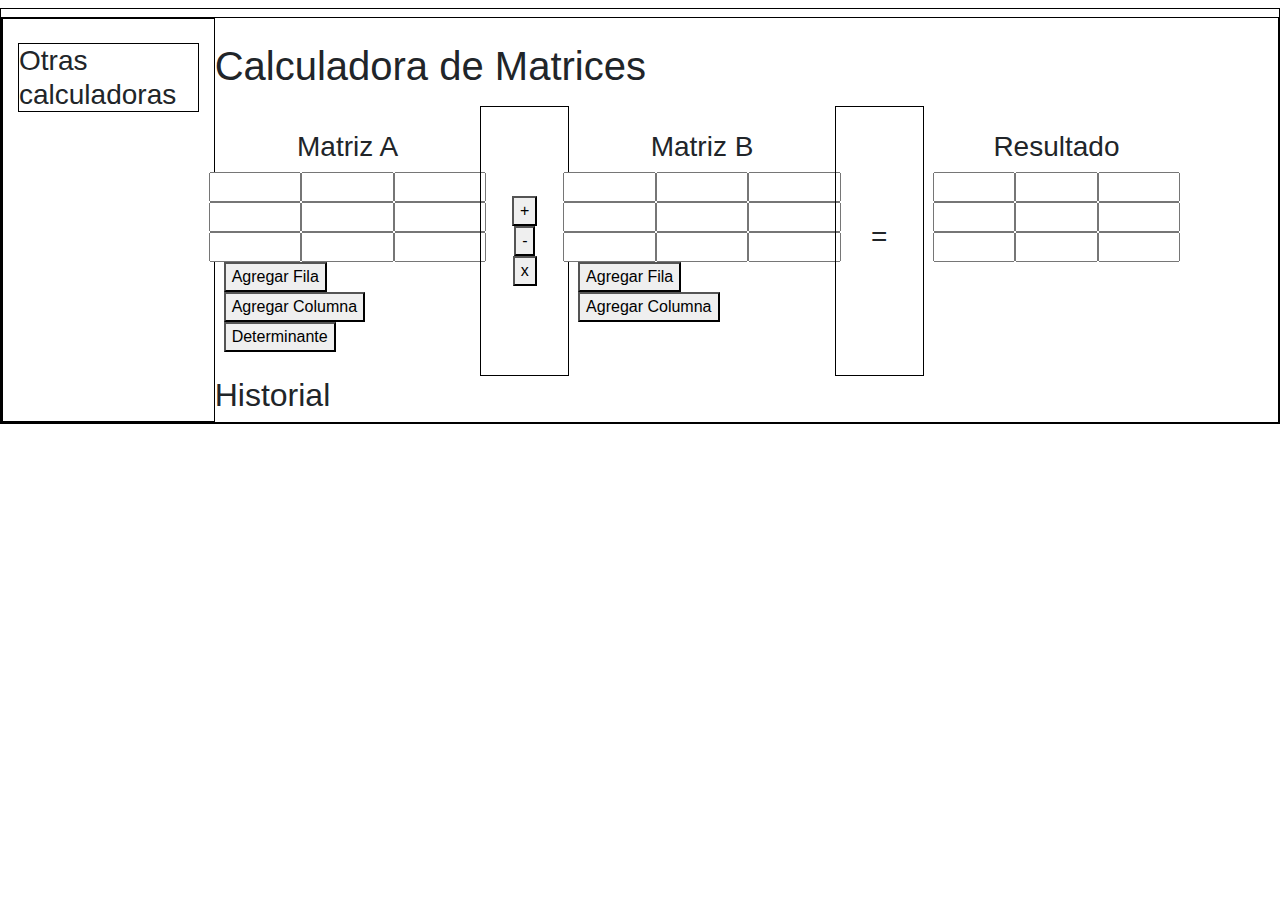
==== matrix.html @ 0924a13b "HandleArrowKeys up and down working" ====
<!DOCTYPE html>
<html lang="en">
<head>
    <meta charset="UTF-8">
    <meta name="viewport" content="width=device-width, initial-scale=1.0">
    <link rel="stylesheet" href="style.css">
    <link rel="stylesheet" href="https://cdn.jsdelivr.net/npm/bootstrap@4.3.1/dist/css/bootstrap.min.css" integrity="sha384-ggOyR0iXCbMQv3Xipma34MD+dH/1fQ784/j6cY/iJTQUOhcWr7x9JvoRxT2MZw1T" crossorigin="anonymous">
    <title>Calculadora de Matrices</title>
</head>
<body>

    <div class="container-fluid mt-2 borde">
        <!--Menú lateral izquierdo-->
        <div class="row mt-2 borde">
            <div class="col-md-2 borde ps-4">
                <h3 class="borde mt-4">Otras calculadoras</h3>
            </div>

        <!--Zona de matrices y cálculos-->
        <div class="col-md-10">
            <div class="row mt-4">
                <h1>Calculadora de Matrices</h1>
            </div>
            <div class="row mt-2">
                <div class="col-md-3 p-4">
                    <div class="row">
                        <form id="matrixForm">
                            <div id="matrixInputsA">
                                <h3 class="text-center">Matriz A</h2>
                                <div class="matrix-input-container">
                                    <!-- Campos de entrada de matriz A se generarán aquí dinámicamente -->
                                </div>
                            </div>
                    </div>
                    <div class="row">
                        <button type="button" id="add-row-A">Agregar Fila</button>
                    </div>
                    <div class="row">
                        <button type="button" id="add-col-A">Agregar Columna</button>
                    </div>
                    <div class="row">
                        <button type="button" id="determinant-A">Determinante</button>
                    </div>
                </div>
                <div class="col-md-1 d-flex flex-column align-items-center justify-content-center borde">
                    <div class="row">
                        <div class="col">
                            <button type="button" id="additionButton">+</button>
                        </div>
                    </div>
                    <div class="row">
                        <div class="col">
                            <button type="button" id="substractionButton">-</button>
                        </div> 
                    </div>
                    <div class="row">
                        <div class="col">
                            <button type="button" id="multiplicationButton">x</button>
                        </div>
                    </div>
                </div>
                <div class="col-md-3 p-4">
                    <div class="row">
                        <form id="matrixFormB">
                            <div id="matrixInputsB">
                                <h3 class="text-center">Matriz B</h2>
                                <div class="matrix-input-container">
                                <!-- Campos de entrada de matriz A se generarán aquí dinámicamente -->
                                </div>
                            </div>
                    </div>
                    <div class="row">
                            <button type="button" id="add-row-B">Agregar Fila</button>
                        </div>
                        
                    
                    <div class="row">
                        <button type="button" id="add-col-B">Agregar Columna</button>
                    </div>
                    
                </div>
                <div class="col-md-1 d-flex flex-column align-items-center justify-content-center borde">
                    <h3>=</h3>
                </div> 
                <div class="col-md-3 p-4">
                    <div id="result">
                        <h3 class="text-center">Resultado</h2>
                        <div class="matrix-input-container"></div>
                    </div>
                </div>
     
                </div>
                <div class="row">
                    <div class="col" id="history">
                        <div class="row">
                            <h2>Historial</h3>
                        </div>
                        <div class="row">

                        </div>
                    </div>
                </div>
                

            </div>
        </div>
    </div>
    <script src="matrix_calculator.js"></script>
    <script src="determinantTest.js"></script>
    <script>
        // Initialize Jasmine
        jasmine.getEnv().addReporter(new jasmine.HtmlReporter());
        jasmine.getEnv().execute();
    </script>
    
</body>
</html>
---- style.css ----
.borde {
    border: 1px solid black;

}
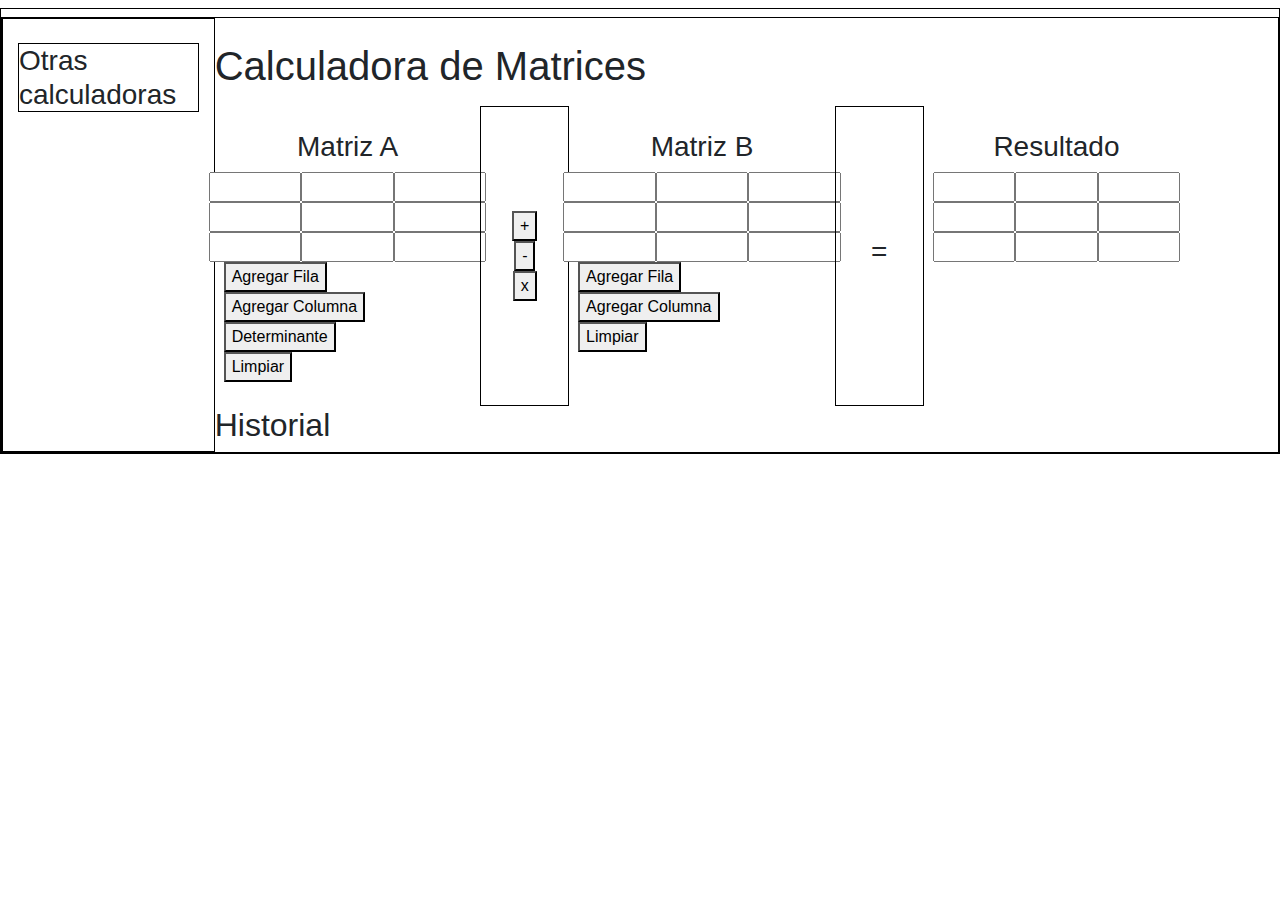
==== commit 628d0594: "Clean matrix" ====
--- a/matrix.html
+++ b/matrix.html
@@ -41,6 +41,9 @@
                     <div class="row">
                         <button type="button" id="determinant-A">Determinante</button>
                     </div>
+                    <div class="row">
+                        <button type="button" id="clean-matrixA">Limpiar</button>
+                    </div>
                 </div>
                 <div class="col-md-1 d-flex flex-column align-items-center justify-content-center borde">
                     <div class="row">
@@ -77,6 +80,9 @@
                     <div class="row">
                         <button type="button" id="add-col-B">Agregar Columna</button>
                     </div>
+                    <div class="row">
+                        <button type="button" id="clean-matrixB">Limpiar</button>
+                    </div>
                     
                 </div>
                 <div class="col-md-1 d-flex flex-column align-items-center justify-content-center borde">
@@ -105,13 +111,6 @@
             </div>
         </div>
     </div>
-    <script src="matrix_calculator.js"></script>
-    <script src="determinantTest.js"></script>
-    <script>
-        // Initialize Jasmine
-        jasmine.getEnv().addReporter(new jasmine.HtmlReporter());
-        jasmine.getEnv().execute();
-    </script>
-    
+    <script src="matrix_calculator.js"></script>    
 </body>
 </html>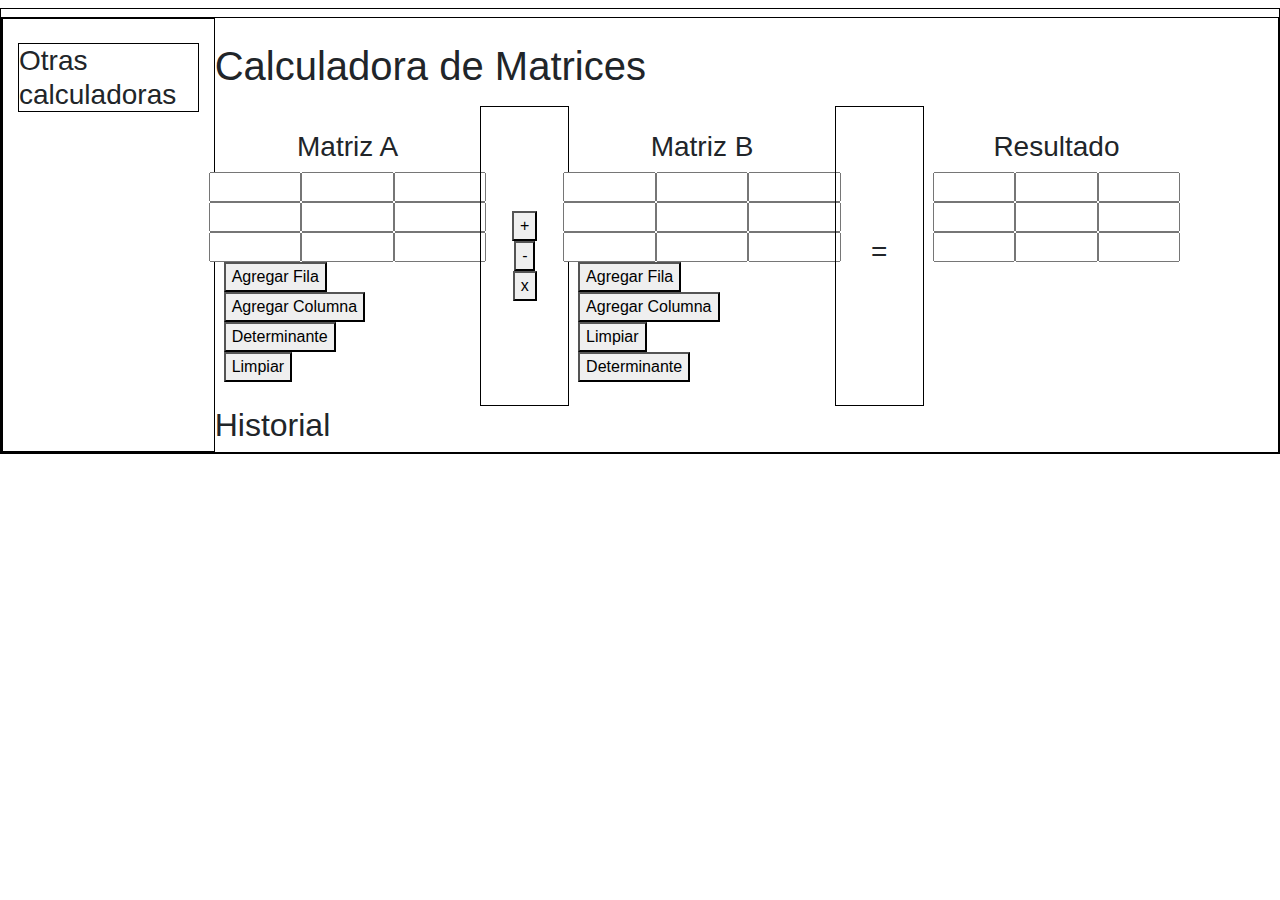
==== commit f719f76b: "Determinant button on matrix B" ====
--- a/matrix.html
+++ b/matrix.html
@@ -83,6 +83,9 @@
                     <div class="row">
                         <button type="button" id="clean-matrixB">Limpiar</button>
                     </div>
+                    <div class="row">
+                        <button type="button" id="determinant-B">Determinante</button>
+                    </div>
                     
                 </div>
                 <div class="col-md-1 d-flex flex-column align-items-center justify-content-center borde">
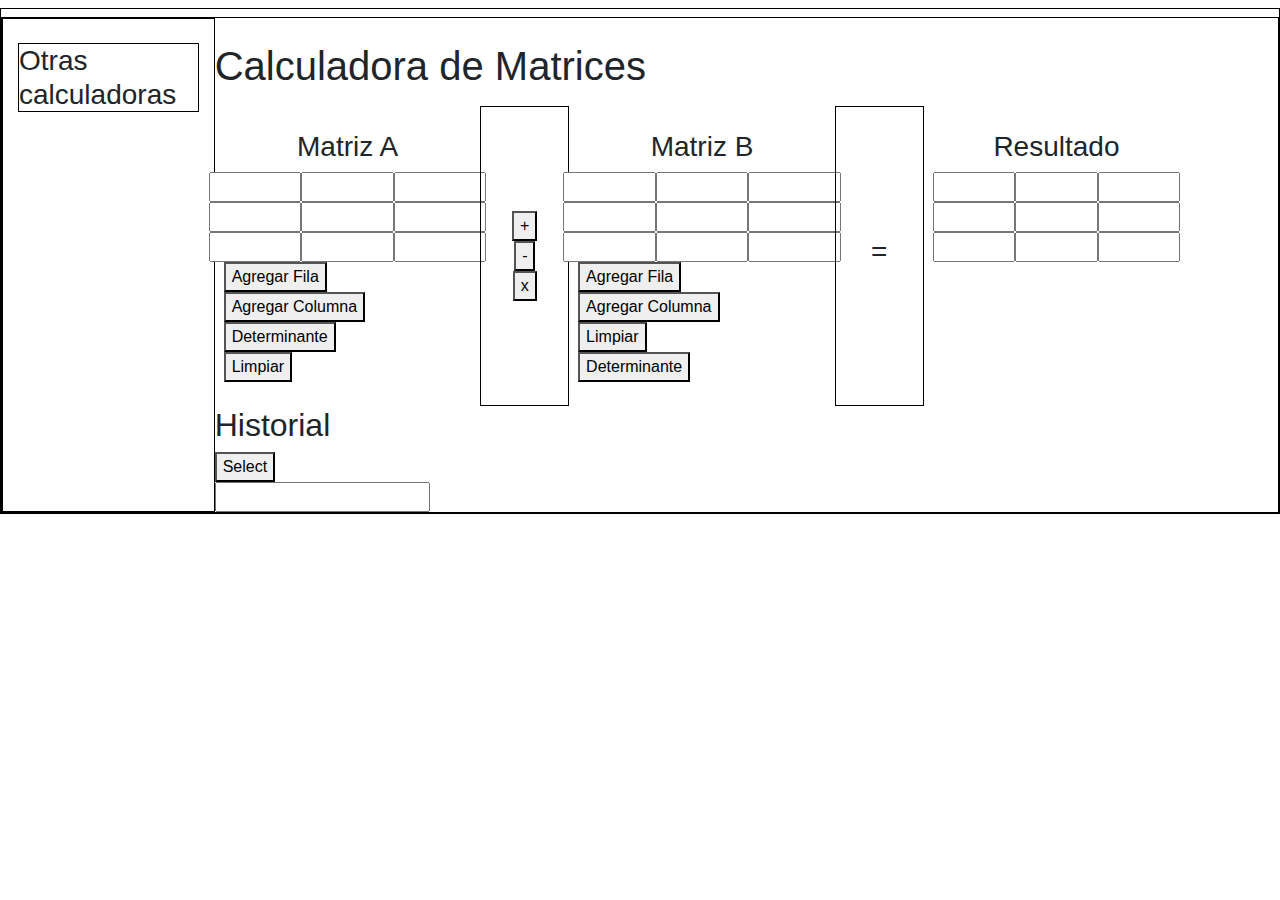
==== commit ed8ab4a6: "Select on keypress working!!!" ====
--- a/matrix.html
+++ b/matrix.html
@@ -87,6 +87,7 @@
                         <button type="button" id="determinant-B">Determinante</button>
                     </div>
                     
+                    
                 </div>
                 <div class="col-md-1 d-flex flex-column align-items-center justify-content-center borde">
                     <h3>=</h3>
@@ -107,9 +108,15 @@
                         <div class="row">
 
                         </div>
+                        <div class="row">
+                            <button type="button" id="button-test">Select</button>
+                        </div>
+                        <div class="row">
+                            <input type="text" id="input-text">
+                        </div>
                     </div>
                 </div>
-                
+
 
             </div>
         </div>
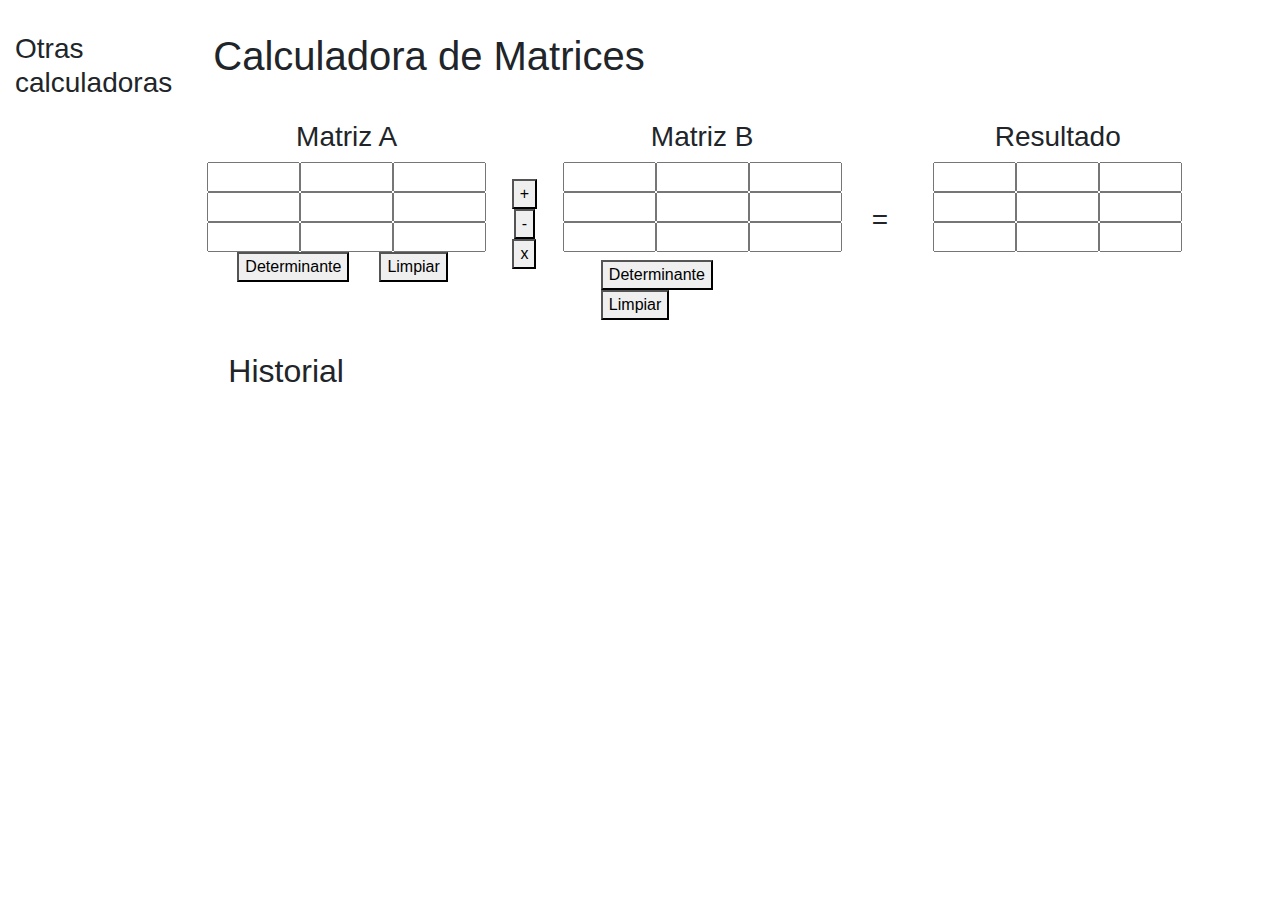
==== commit 0af5e721: "Updates" ====
--- a/matrix.html
+++ b/matrix.html
@@ -3,7 +3,7 @@
 <head>
     <meta charset="UTF-8">
     <meta name="viewport" content="width=device-width, initial-scale=1.0">
-    <link rel="stylesheet" href="style.css">
+    
     <link rel="stylesheet" href="https://cdn.jsdelivr.net/npm/bootstrap@4.3.1/dist/css/bootstrap.min.css" integrity="sha384-ggOyR0iXCbMQv3Xipma34MD+dH/1fQ784/j6cY/iJTQUOhcWr7x9JvoRxT2MZw1T" crossorigin="anonymous">
     <title>Calculadora de Matrices</title>
 </head>
@@ -33,16 +33,12 @@
                             </div>
                     </div>
                     <div class="row">
-                        <button type="button" id="add-row-A">Agregar Fila</button>
-                    </div>
-                    <div class="row">
-                        <button type="button" id="add-col-A">Agregar Columna</button>
-                    </div>
-                    <div class="row">
-                        <button type="button" id="determinant-A">Determinante</button>
-                    </div>
-                    <div class="row">
-                        <button type="button" id="clean-matrixA">Limpiar</button>
+                        <div class="col">
+                            <button type="button" id="determinant-A">Determinante</button>
+                        </div>
+                        <div class="col">
+                            <button type="button" id="clean-matrixA">Limpiar</button>
+                        </div>        
                     </div>
                 </div>
                 <div class="col-md-1 d-flex flex-column align-items-center justify-content-center borde">
@@ -72,22 +68,14 @@
                                 </div>
                             </div>
                     </div>
-                    <div class="row">
-                            <button type="button" id="add-row-B">Agregar Fila</button>
+                    <div class="row p-2">
+                        <div class="col">
+                            <button type="button" id="determinant-B">Determinante</button>
                         </div>
-                        
-                    
-                    <div class="row">
-                        <button type="button" id="add-col-B">Agregar Columna</button>
-                    </div>
-                    <div class="row">
-                        <button type="button" id="clean-matrixB">Limpiar</button>
-                    </div>
-                    <div class="row">
-                        <button type="button" id="determinant-B">Determinante</button>
-                    </div>
-                    
-                    
+                        <div class="col">
+                            <button type="button" id="clean-matrixB">Limpiar</button>
+                        </div>
+                    </div>                    
                 </div>
                 <div class="col-md-1 d-flex flex-column align-items-center justify-content-center borde">
                     <h3>=</h3>
@@ -101,19 +89,12 @@
      
                 </div>
                 <div class="row">
+                    <div class="col">
+                        <h2>Historial</h2>
+                    </div>
+                </div>
+                <div class="row">
                     <div class="col" id="history">
-                        <div class="row">
-                            <h2>Historial</h3>
-                        </div>
-                        <div class="row">
-
-                        </div>
-                        <div class="row">
-                            <button type="button" id="button-test">Select</button>
-                        </div>
-                        <div class="row">
-                            <input type="text" id="input-text">
-                        </div>
                     </div>
                 </div>
 
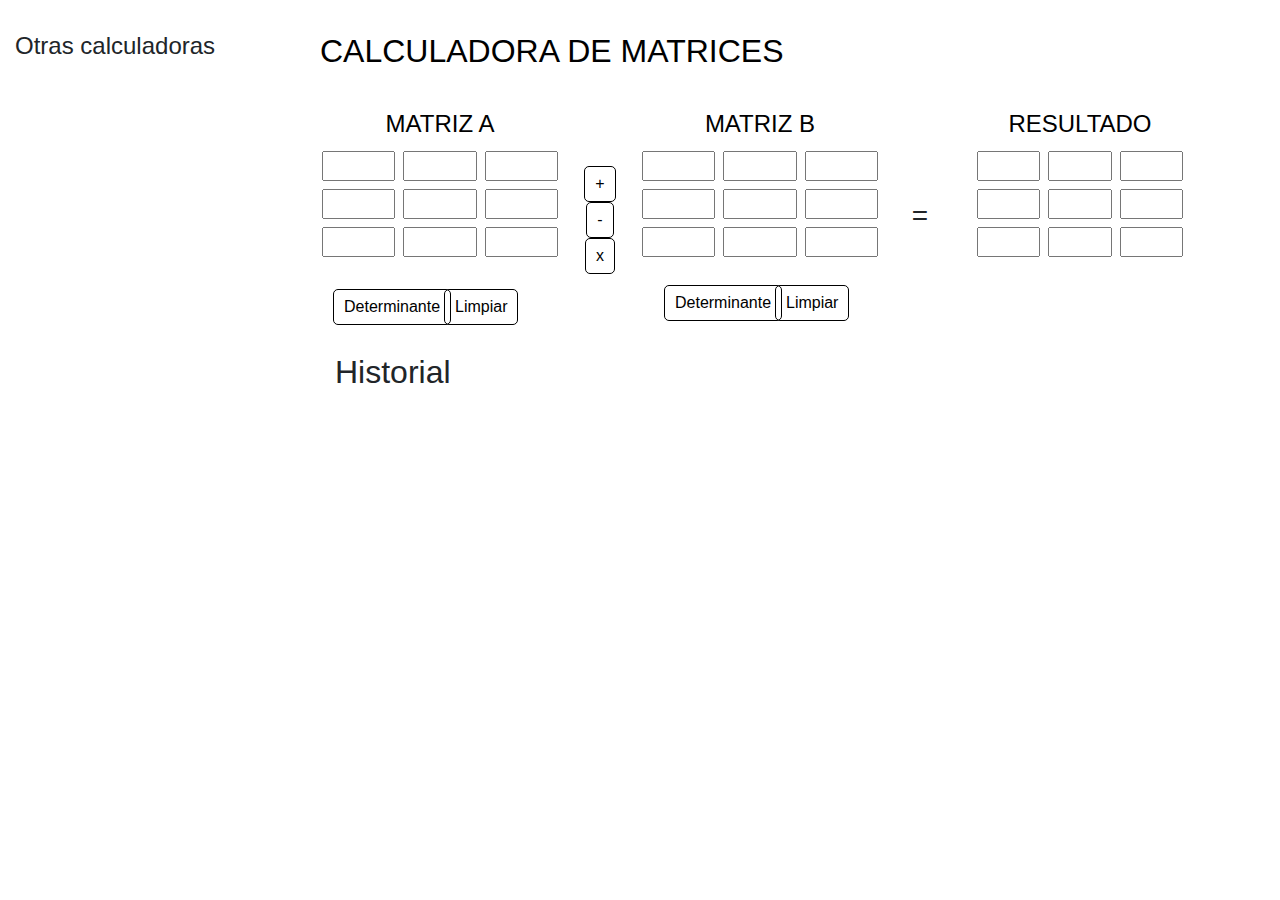
==== commit 6e8ef677: "CSS styling" ====
--- a/matrix.html
+++ b/matrix.html
@@ -3,58 +3,57 @@
 <head>
     <meta charset="UTF-8">
     <meta name="viewport" content="width=device-width, initial-scale=1.0">
-    
+    <link rel="stylesheet" href="style.css">
     <link rel="stylesheet" href="https://cdn.jsdelivr.net/npm/bootstrap@4.3.1/dist/css/bootstrap.min.css" integrity="sha384-ggOyR0iXCbMQv3Xipma34MD+dH/1fQ784/j6cY/iJTQUOhcWr7x9JvoRxT2MZw1T" crossorigin="anonymous">
     <title>Calculadora de Matrices</title>
 </head>
 <body>
-
-    <div class="container-fluid mt-2 borde">
+    <div class="container-fluid mt-2">
         <!--Menú lateral izquierdo-->
-        <div class="row mt-2 borde">
-            <div class="col-md-2 borde ps-4">
-                <h3 class="borde mt-4">Otras calculadoras</h3>
+        <div class="row mt-2">
+            <div class="col-md-3">
+                <h4 class="mt-4 ps-3">Otras calculadoras</h3>
             </div>
 
         <!--Zona de matrices y cálculos-->
-        <div class="col-md-10">
+        <div class="col-md-9">
             <div class="row mt-4">
-                <h1>Calculadora de Matrices</h1>
+                <h2 class="text">CALCULADORA DE MATRICES</h1>
             </div>
             <div class="row mt-2">
                 <div class="col-md-3 p-4">
                     <div class="row">
                         <form id="matrixForm">
                             <div id="matrixInputsA">
-                                <h3 class="text-center">Matriz A</h2>
+                                <h4 class="text-center text">MATRIZ A</h4>
                                 <div class="matrix-input-container">
                                     <!-- Campos de entrada de matriz A se generarán aquí dinámicamente -->
                                 </div>
                             </div>
                     </div>
-                    <div class="row">
-                        <div class="col">
-                            <button type="button" id="determinant-A">Determinante</button>
+                    <div class="row pt-4">
+                        <div class="col-6 p-1">
+                            <button type="button" id="determinant-A" class="button">Determinante</button>
                         </div>
-                        <div class="col">
-                            <button type="button" id="clean-matrixA">Limpiar</button>
+                        <div class="col-6 p-1">
+                            <button type="button" id="clean-matrixA" class="button">Limpiar</button>
                         </div>        
                     </div>
                 </div>
                 <div class="col-md-1 d-flex flex-column align-items-center justify-content-center borde">
                     <div class="row">
                         <div class="col">
-                            <button type="button" id="additionButton">+</button>
+                            <button type="button" id="additionButton" class="button">+</button>
                         </div>
                     </div>
                     <div class="row">
                         <div class="col">
-                            <button type="button" id="substractionButton">-</button>
+                            <button type="button" id="substractionButton" class="button">-</button>
                         </div> 
                     </div>
                     <div class="row">
                         <div class="col">
-                            <button type="button" id="multiplicationButton">x</button>
+                            <button type="button" id="multiplicationButton" class="button">x</button>
                         </div>
                     </div>
                 </div>
@@ -62,18 +61,18 @@
                     <div class="row">
                         <form id="matrixFormB">
                             <div id="matrixInputsB">
-                                <h3 class="text-center">Matriz B</h2>
+                                <h4 class="text-center text">MATRIZ B</h4>
                                 <div class="matrix-input-container">
                                 <!-- Campos de entrada de matriz A se generarán aquí dinámicamente -->
                                 </div>
                             </div>
                     </div>
-                    <div class="row p-2">
-                        <div class="col">
-                            <button type="button" id="determinant-B">Determinante</button>
+                    <div class="row pt-4">
+                        <div class="col-6">
+                            <button type="button" id="determinant-B" class="button">Determinante</button>
                         </div>
-                        <div class="col">
-                            <button type="button" id="clean-matrixB">Limpiar</button>
+                        <div class="col-6">
+                            <button type="button" id="clean-matrixB" class="button">Limpiar</button>
                         </div>
                     </div>                    
                 </div>
@@ -82,7 +81,7 @@
                 </div> 
                 <div class="col-md-3 p-4">
                     <div id="result">
-                        <h3 class="text-center">Resultado</h2>
+                        <h4 class="text-center text">RESULTADO</h4>
                         <div class="matrix-input-container"></div>
                     </div>
                 </div>
--- a/style.css
+++ b/style.css
@@ -0,0 +1,25 @@
+
+.text {
+    font-family: Helvetica, Arial, serif;
+    font-weight: lighter;
+    color:black;
+}
+
+.button {
+    background-color: transparent;
+    color: black;
+    border: 1px solid black;
+    padding: 5px 10px;
+    text-decoration: none;
+    border-radius: 5px;
+    transition: all 0.3s ease;
+}
+
+/* Button Hover Styles */
+.button:hover {
+    background-color: black;
+    color: white;
+    border-color: white;
+}
+
+
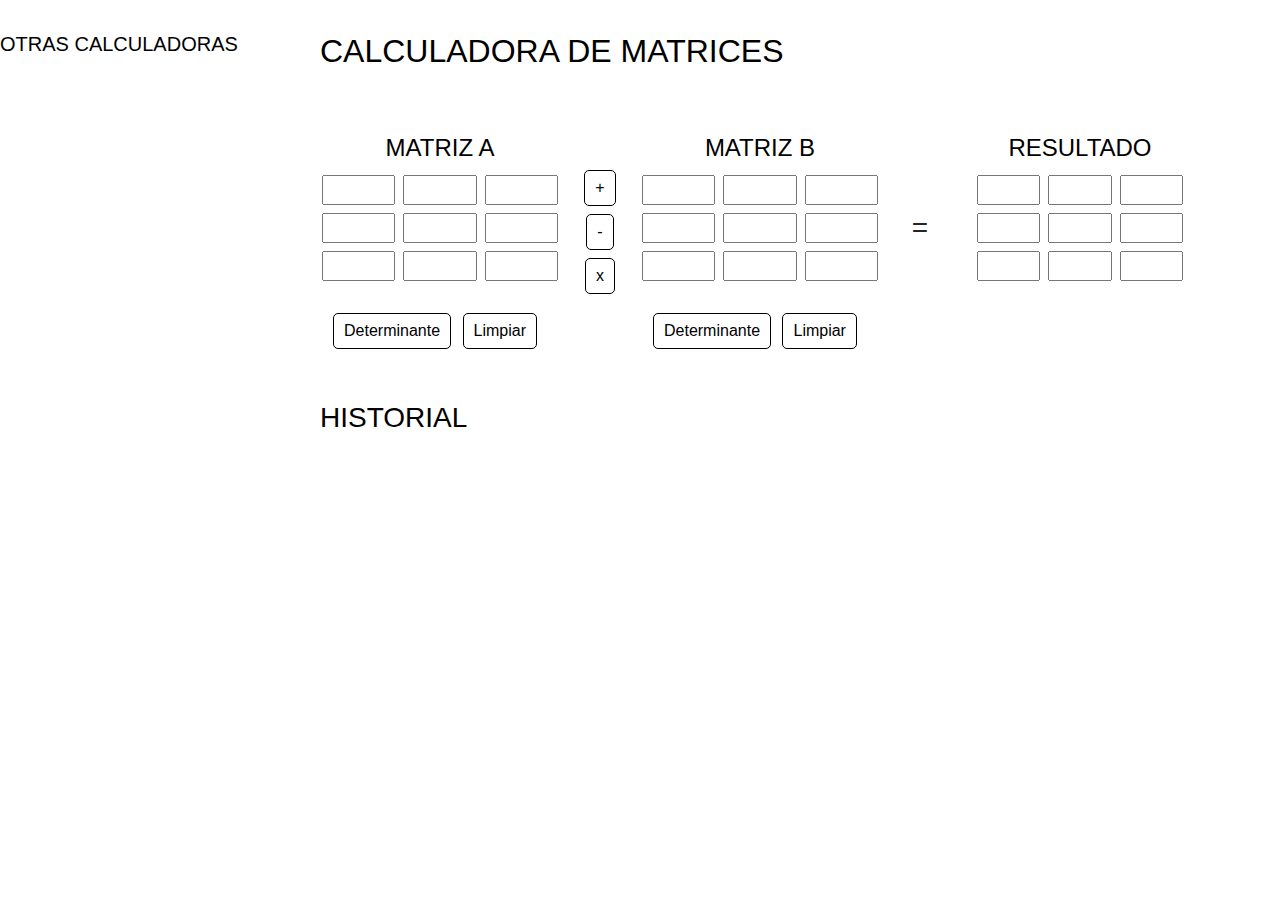
==== commit c9050f0a: "More aesthetics" ====
--- a/matrix.html
+++ b/matrix.html
@@ -10,9 +10,11 @@
 <body>
     <div class="container-fluid mt-2">
         <!--Menú lateral izquierdo-->
-        <div class="row mt-2">
+        <div class="row mt-2 ">
             <div class="col-md-3">
-                <h4 class="mt-4 ps-3">Otras calculadoras</h3>
+               <div class="row">
+                    <h5 class="mt-4 text borde">OTRAS CALCULADORAS</h5>
+               </div> 
             </div>
 
         <!--Zona de matrices y cálculos-->
@@ -22,7 +24,7 @@
             </div>
             <div class="row mt-2">
                 <div class="col-md-3 p-4">
-                    <div class="row">
+                    <div class="row pt-4">
                         <form id="matrixForm">
                             <div id="matrixInputsA">
                                 <h4 class="text-center text">MATRIZ A</h4>
@@ -31,34 +33,34 @@
                                 </div>
                             </div>
                     </div>
-                    <div class="row pt-4">
-                        <div class="col-6 p-1">
-                            <button type="button" id="determinant-A" class="button">Determinante</button>
+                    <div class="row pt-4 justify-content-between">
+                        <div class="col-5 p-1">
+                            <button type="button" id="determinant-A" class="button text">Determinante</button>
                         </div>
-                        <div class="col-6 p-1">
-                            <button type="button" id="clean-matrixA" class="button">Limpiar</button>
+                        <div class="col-5 p-1">
+                            <button type="button" id="clean-matrixA" class="button text">Limpiar</button>
                         </div>        
                     </div>
                 </div>
-                <div class="col-md-1 d-flex flex-column align-items-center justify-content-center borde">
-                    <div class="row">
+                <div class="col-md-1 d-flex flex-column align-items-center justify-content-center">
+                    <div class="row p-1">
                         <div class="col">
-                            <button type="button" id="additionButton" class="button">+</button>
+                            <button type="button" id="additionButton" class="button text">+</button>
                         </div>
                     </div>
-                    <div class="row">
+                    <div class="row p-1">
                         <div class="col">
-                            <button type="button" id="substractionButton" class="button">-</button>
+                            <button type="button" id="substractionButton" class="button text">-</button>
                         </div> 
                     </div>
-                    <div class="row">
+                    <div class="row p-1">
                         <div class="col">
-                            <button type="button" id="multiplicationButton" class="button">x</button>
+                            <button type="button" id="multiplicationButton" class="button text">x</button>
                         </div>
                     </div>
                 </div>
                 <div class="col-md-3 p-4">
-                    <div class="row">
+                    <div class="row pt-4">
                         <form id="matrixFormB">
                             <div id="matrixInputsB">
                                 <h4 class="text-center text">MATRIZ B</h4>
@@ -67,29 +69,32 @@
                                 </div>
                             </div>
                     </div>
-                    <div class="row pt-4">
-                        <div class="col-6">
-                            <button type="button" id="determinant-B" class="button">Determinante</button>
+                    <div class="row pt-4 justify-content-between">
+                        <div class="col-5 p-1">
+                            <button type="button" id="determinant-B" class="button text">Determinante</button>
                         </div>
-                        <div class="col-6">
-                            <button type="button" id="clean-matrixB" class="button">Limpiar</button>
+                        <div class="col-5 p-1">
+                            <button type="button" id="clean-matrixB" class="button text">Limpiar</button>
                         </div>
                     </div>                    
                 </div>
-                <div class="col-md-1 d-flex flex-column align-items-center justify-content-center borde">
+                <div class="col-md-1 d-flex flex-column align-items-center justify-content-center">
                     <h3>=</h3>
                 </div> 
                 <div class="col-md-3 p-4">
                     <div id="result">
-                        <h4 class="text-center text">RESULTADO</h4>
+                        <h4 class="text-center text pt-4">RESULTADO</h4>
                         <div class="matrix-input-container"></div>
                     </div>
                 </div>
      
                 </div>
-                <div class="row">
+                <div class="row pt-4">
                     <div class="col">
-                        <h2>Historial</h2>
+                        <div class="row borde">
+                            <h3 class="text">HISTORIAL</h3>
+                        </div>
+                        
                     </div>
                 </div>
                 <div class="row">
